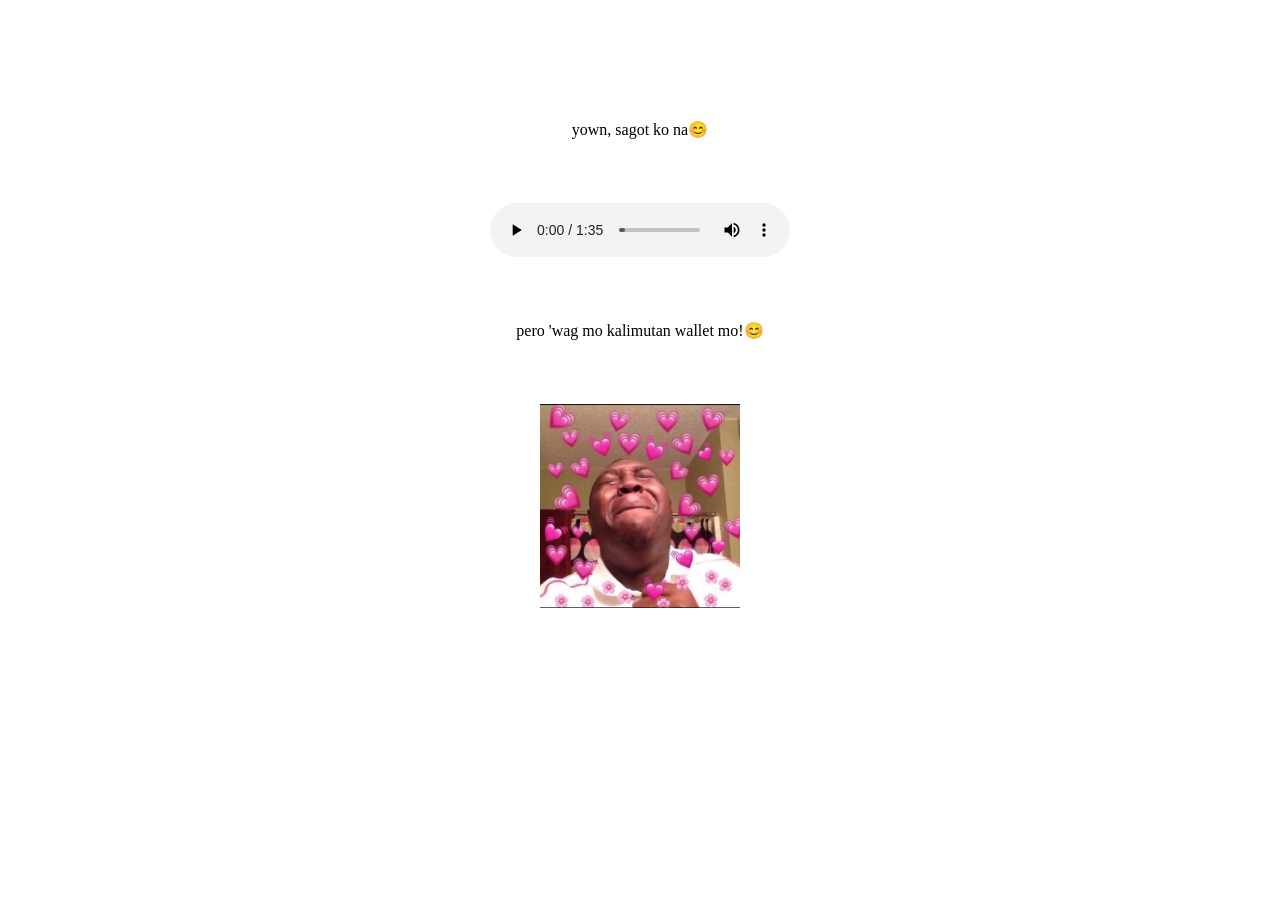
==== yes.html @ 7ed6aa07 "Update yes.html" ====
<!DOCTYPE html>
<html lang="en">
<head>
				
			<link rel="stylesheet" href="yes.css">	<meta name="viewport" content="width=device-width, initial-scale=1.0">
				<meta charset="UTF-8">
				<title>ice cream ha</title>
</head>
<body>
				<div class="kilig">
								
								
				<img src="https://c.tenor.com/zqm6WMNOXm0AAAAC/peachcute-peachhappy.gif" alt="">
				<audio src="y2mate.com - Buddy Castle  Youre My Honey Bunch Lyrics.mp3"></audio>
				<img src="https://c.tenor.com/s--312__jnoAAAAC/kermit-kermit-love.gif" alt="">
				<p class="ay">yown, sagot ko na😊</p>
				<audio id="sound" controls autoplay src="Doc Mcstuffins x That's What I Like ｜ (Mashup) Bruno Mars ft. Doc Mcstuffins.mp3"></audio>
				<p class="ay"> pero 'wag mo kalimutan wallet mo!😊</p>
				<img src="KILIG.jpg" alt="">
      
				</div>
	
</body>
</html>
---- yes.css ----
.kilig img{
    width: 200px;
}

.kilig{
    display: flex;
    justify-content: center;
    align-items: center;
    flex-direction: column;
    gap:3em;
}
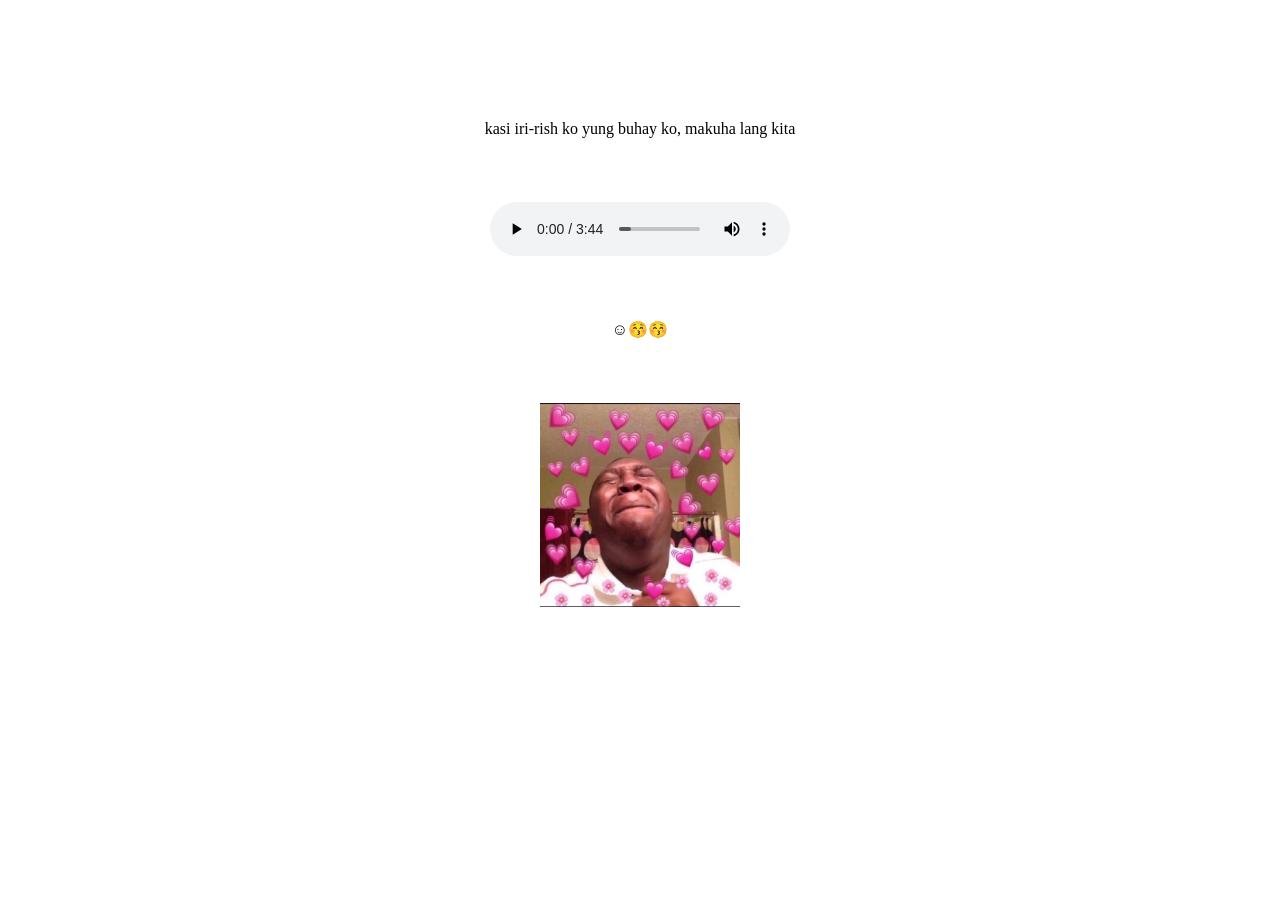
==== commit 013eb1f7: "Update yes.html" ====
--- a/yes.html
+++ b/yes.html
@@ -11,12 +11,12 @@
 				<div class="kilig">
 								
 								
-				<img src="https://c.tenor.com/zqm6WMNOXm0AAAAC/peachcute-peachhappy.gif" alt="">
+				<img src="https://www.google.com/search?q=alden+meme+dila&client=ms-android-vivo-terr1-rso2&sca_esv=12843f9f960d6034&udm=2&biw=436&bih=932&sxsrf=AHTn8zqMwFOz_1XagGbIMF15Ee1D0T7rFw%3A1747462475203&ei=SykoaICWDPGO4-EPu4WSuQs&oq=alden+meme&gs_lp=[base64]&sclient=mobile-gws-wiz-img#sv=[base64]" alt="">
 				<audio src="y2mate.com - Buddy Castle  Youre My Honey Bunch Lyrics.mp3"></audio>
 				<img src="https://c.tenor.com/s--312__jnoAAAAC/kermit-kermit-love.gif" alt="">
-				<p class="ay">yown, sagot ko na😊</p>
-				<audio id="sound" controls autoplay src="Doc Mcstuffins x That's What I Like ｜ (Mashup) Bruno Mars ft. Doc Mcstuffins.mp3"></audio>
-				<p class="ay"> pero 'wag mo kalimutan wallet mo!😊</p>
+				<p class="ay">kasi iri-rish ko yung buhay ko, makuha lang kita</p>
+				<audio id="sound" controls autoplay src="Y2meta.app - James Reid and Nadine Lustre — Hanap-Hanap (Lyric Video with Chords) (128 kbps).mp3"></audio>
+				<p class="ay">☺️😚😚</p>
 				<img src="KILIG.jpg" alt="">
       
 				</div>
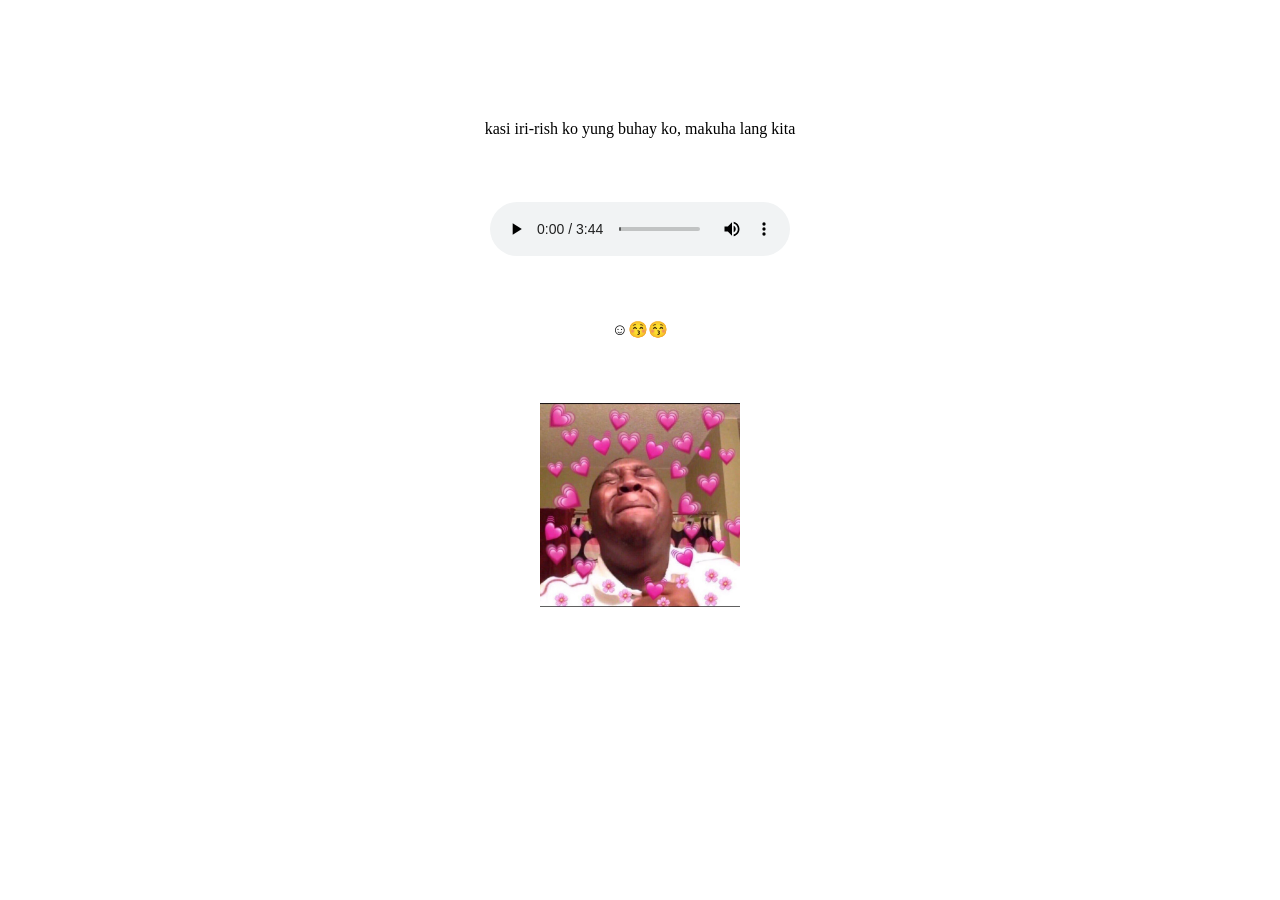
==== commit c3eece01: "Update yes.html" ====
--- a/yes.html
+++ b/yes.html
@@ -5,7 +5,7 @@
 				
 			<link rel="stylesheet" href="yes.css">	<meta name="viewport" content="width=device-width, initial-scale=1.0">
 				<meta charset="UTF-8">
-				<title>ice cream ha</title>
+				<title>rizz</title>
 </head>
 <body>
 				<div class="kilig">
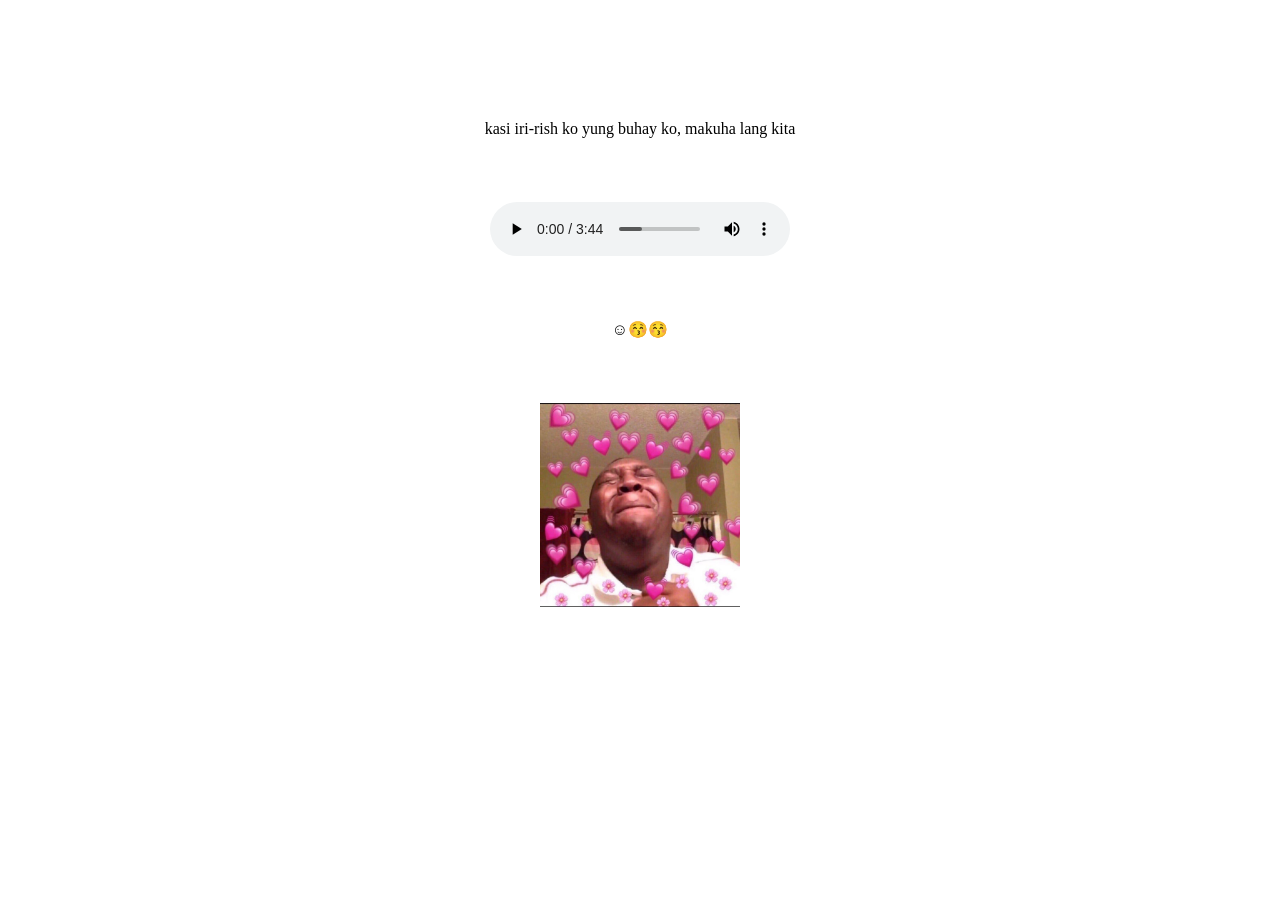
==== commit d3b481d0: "Update yes.html" ====
--- a/yes.html
+++ b/yes.html
@@ -11,7 +11,7 @@
 				<div class="kilig">
 								
 								
-				<img src="https://www.google.com/search?q=alden+meme+dila&client=ms-android-vivo-terr1-rso2&sca_esv=12843f9f960d6034&udm=2&biw=436&bih=932&sxsrf=AHTn8zqMwFOz_1XagGbIMF15Ee1D0T7rFw%3A1747462475203&ei=SykoaICWDPGO4-EPu4WSuQs&oq=alden+meme&gs_lp=[base64]&sclient=mobile-gws-wiz-img#sv=[base64]" alt="">
+				<img src="https://tenor.com/en-GB/view/alden-dila-alden-alden-tongue-meme-gif-16892697885871101882" alt="">
 				<audio src="y2mate.com - Buddy Castle  Youre My Honey Bunch Lyrics.mp3"></audio>
 				<img src="https://c.tenor.com/s--312__jnoAAAAC/kermit-kermit-love.gif" alt="">
 				<p class="ay">kasi iri-rish ko yung buhay ko, makuha lang kita</p>
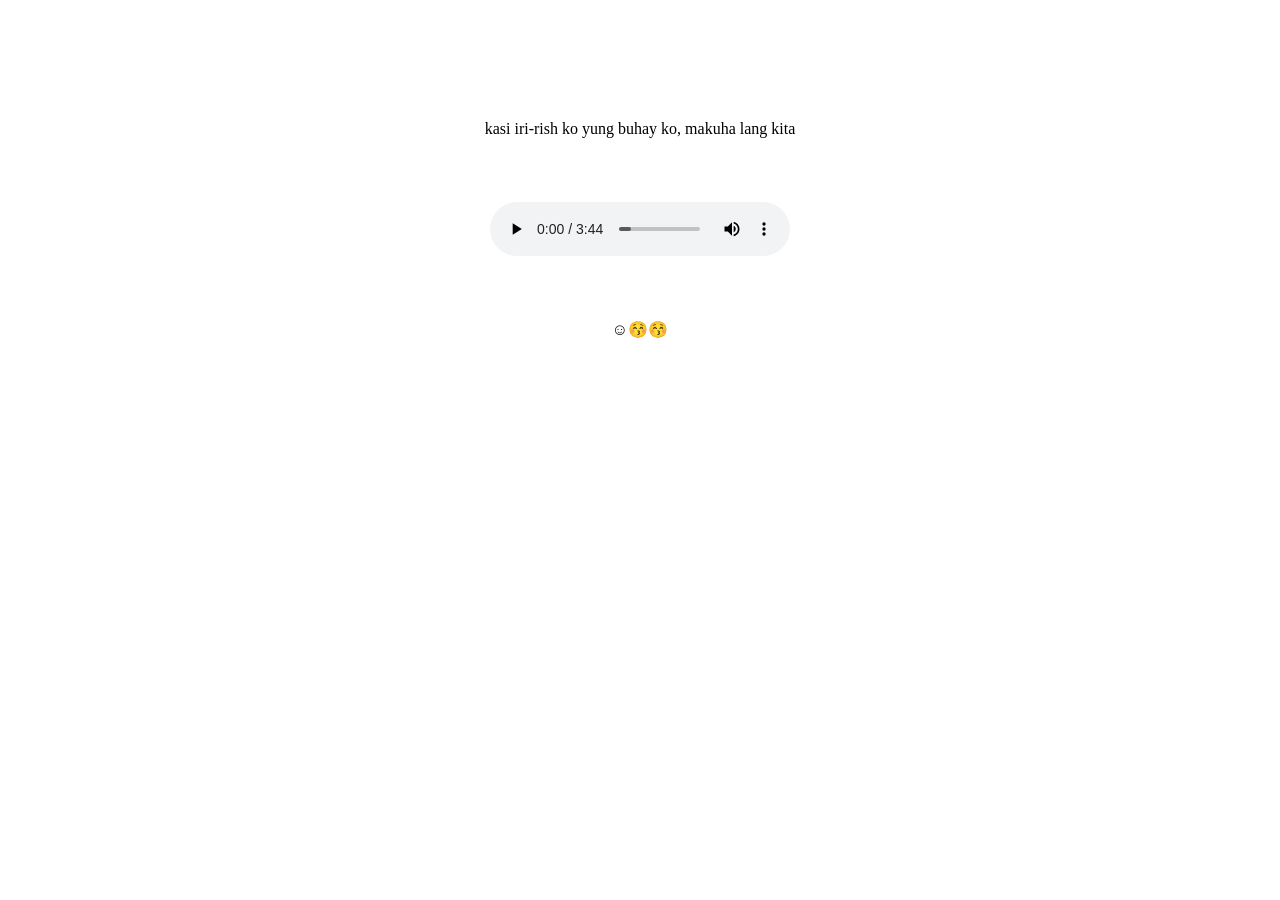
==== commit f8f2bf13: "Update yes.html" ====
--- a/yes.html
+++ b/yes.html
@@ -17,7 +17,7 @@
 				<p class="ay">kasi iri-rish ko yung buhay ko, makuha lang kita</p>
 				<audio id="sound" controls autoplay src="Y2meta.app - James Reid and Nadine Lustre — Hanap-Hanap (Lyric Video with Chords) (128 kbps).mp3"></audio>
 				<p class="ay">☺️😚😚</p>
-				<img src="KILIG.jpg" alt="">
+				<img src="image (2).jpeg" alt="">
       
 				</div>
 	
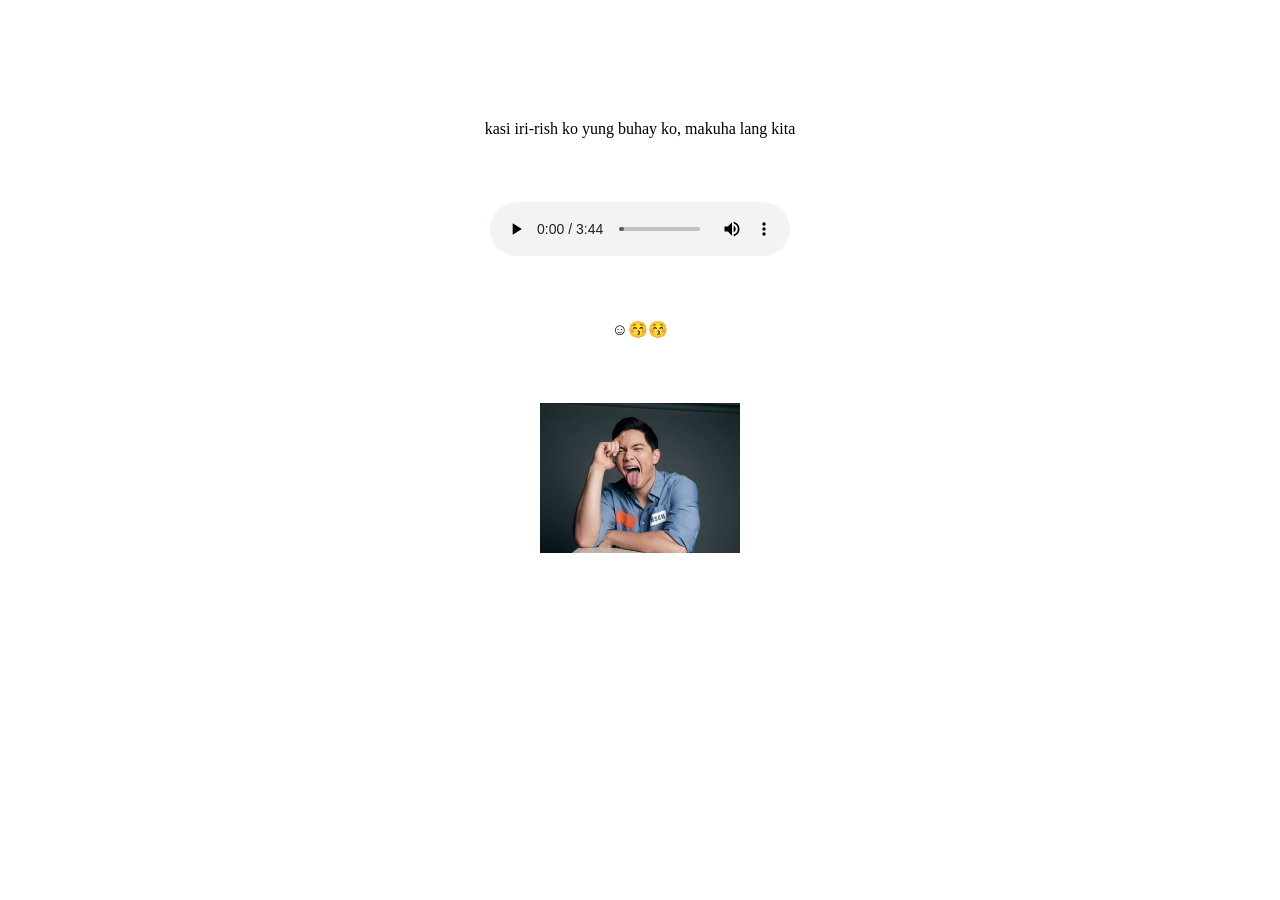
==== commit f3ff6565: "Update yes.html" ====
--- a/yes.html
+++ b/yes.html
@@ -17,7 +17,7 @@
 				<p class="ay">kasi iri-rish ko yung buhay ko, makuha lang kita</p>
 				<audio id="sound" controls autoplay src="Y2meta.app - James Reid and Nadine Lustre — Hanap-Hanap (Lyric Video with Chords) (128 kbps).mp3"></audio>
 				<p class="ay">☺️😚😚</p>
-				<img src="image (2).jpeg" alt="">
+				<img src="ALDEN DILA.jpg" alt="">
       
 				</div>
 	
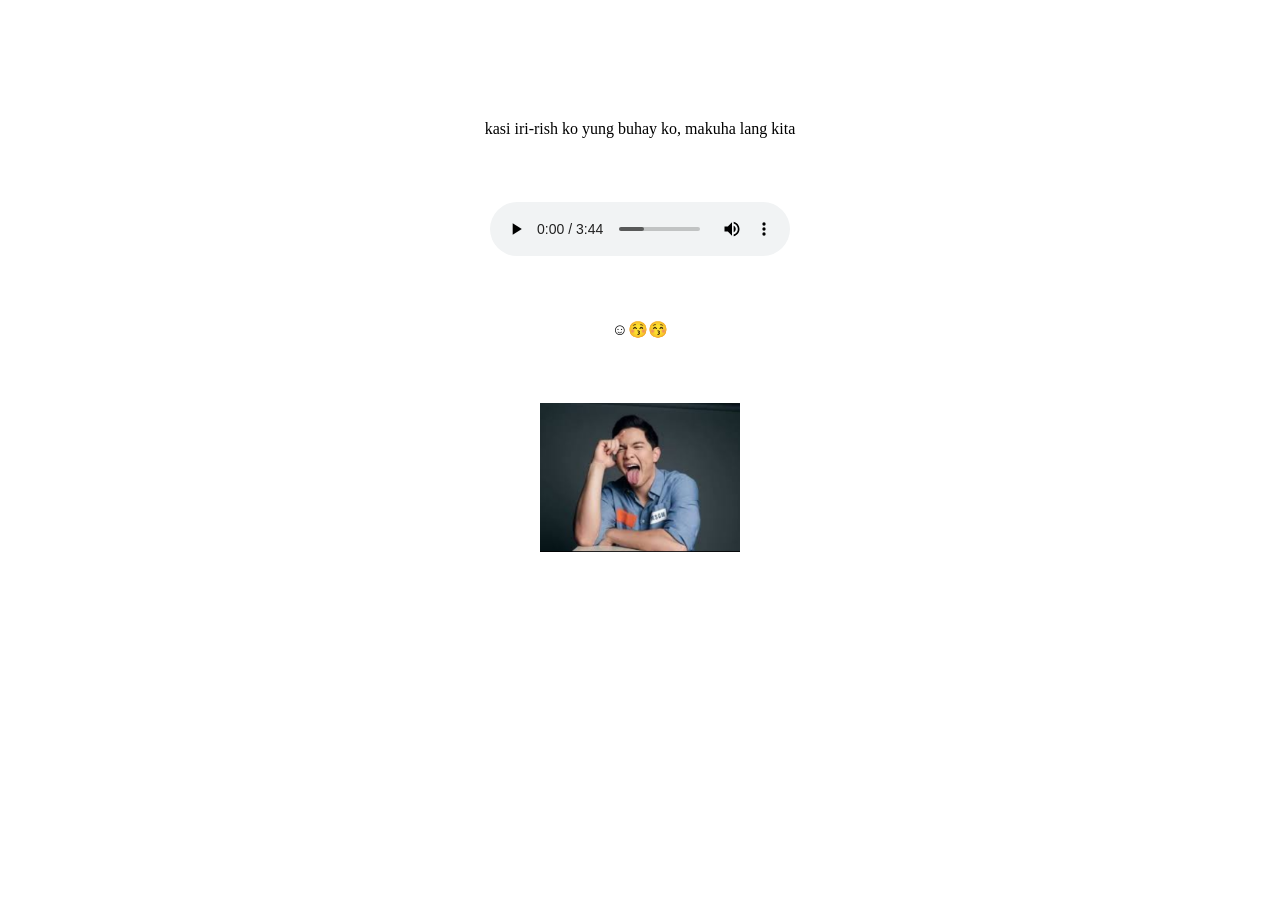
==== commit 35b0ecfc: "Update yes.html" ====
--- a/yes.html
+++ b/yes.html
@@ -17,7 +17,7 @@
 				<p class="ay">kasi iri-rish ko yung buhay ko, makuha lang kita</p>
 				<audio id="sound" controls autoplay src="Y2meta.app - James Reid and Nadine Lustre — Hanap-Hanap (Lyric Video with Chords) (128 kbps).mp3"></audio>
 				<p class="ay">☺️😚😚</p>
-				<img src="ALDEN DILA.jpg" alt="">
+				<img src="DILA.jpg" alt="">
       
 				</div>
 	
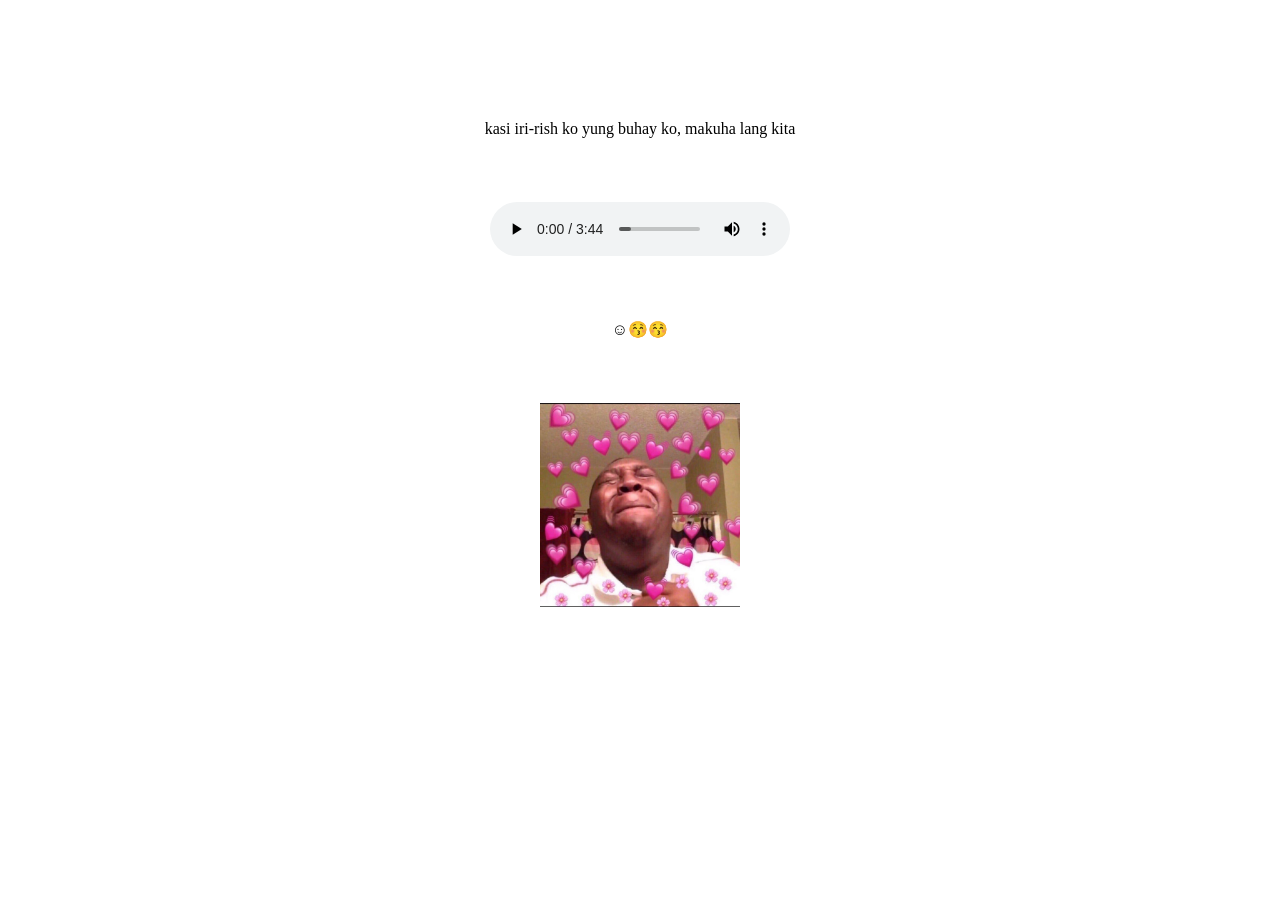
==== commit 9332e87e: "Update yes.html" ====
--- a/yes.html
+++ b/yes.html
@@ -17,7 +17,7 @@
 				<p class="ay">kasi iri-rish ko yung buhay ko, makuha lang kita</p>
 				<audio id="sound" controls autoplay src="Y2meta.app - James Reid and Nadine Lustre — Hanap-Hanap (Lyric Video with Chords) (128 kbps).mp3"></audio>
 				<p class="ay">☺️😚😚</p>
-				<img src="DILA.jpg" alt="">
+				<img src="KILIG.jpg" alt="">
       
 				</div>
 	
